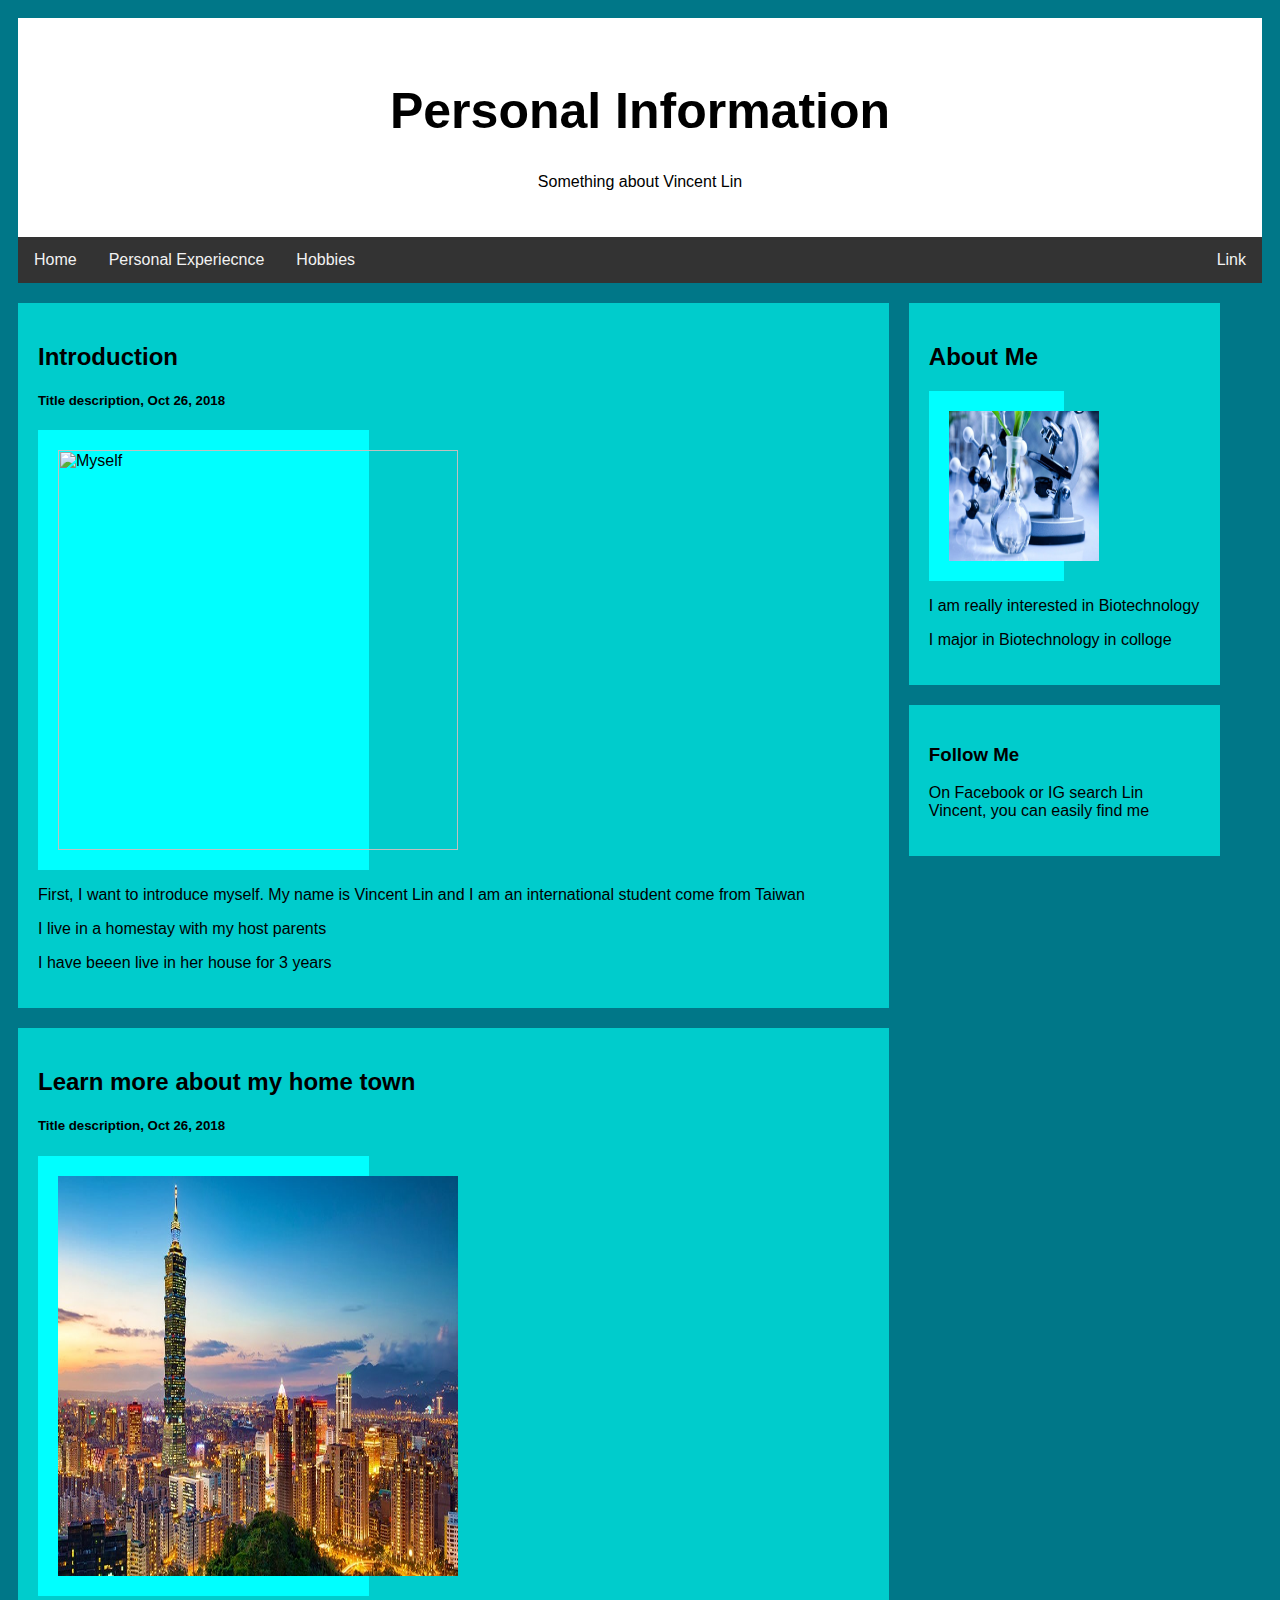
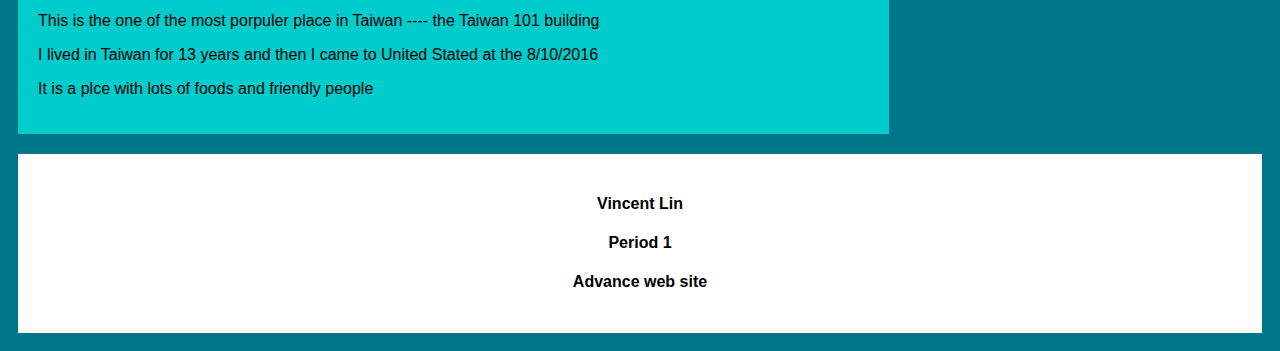
==== index.html @ 9c3019ab "Rename Vincent Advance.html to index.html" ====
<html>                                
     <head> 
     <div class="header">
         <h1>Personal Information</h1>
         <p>Something about Vincent Lin</p>
     </div>
           <title>Advance Website First Page</title>
           <link href="style.css" rel="stylesheet" type="text/css"/>
     </head>
<body>

<div class="topnav">
  <a href="file://dhs.local/userfiles/Students/2020/vlin20/Documents/Vincent%20Advance.html">Home</a>
  <a href="file://dhs.local/userfiles/Students/2020/vlin20/Documents/Advance%20website%20Page%202.html">Personal Experiecnce</a>
  <a href="#">Hobbies</a>
  <a href="#" style="float:right">Link</a>
</div>

<div class="row">
  <div class="leftcolumn">
    <div class="card">
      <h2>Introduction</h2>
      <h5>Title description, Oct 26, 2018</h5>
      <div class="fakeimg" style="height:"><img src="picture me.png" height="400" width="400" title="Myself"></div>
      <p>First, I want to introduce myself. My name is Vincent Lin and I am an international student come from Taiwan</p>
      <p>I live in a homestay with my host parents</p>
      <p>I have beeen live in her house for 3 years</p>
    </div>
    <div class="card">
      <h2>Learn more about my home town</h2>
      <h5>Title description, Oct 26, 2018</h5>
      <div class="fakeimg" style="height:"><img src="advice-vaccines-taiwan123.jpg" height="400" width="400" title="Tawin 101"></div>
      <p>This is the one of the most porpuler place in Taiwan ---- the Taiwan 101 building</p>
      <p>I lived in Taiwan for 13 years and then I came to United Stated at the 8/10/2016</p>
      <p>It is a plce with lots of foods and friendly people</p>
    </div>
  </div>
  <div class="rightcolumn">
    <div class="card">
      <h2>About Me</h2>
      <div class="fakeimg" style="height:"><img src="BIOTECHNOLOGY-BIOTECH-AND-PHARMACEUTICAL-INDUSTRY.jpg" height="150" width="150" title="Biology"></div>
      <p>I am really interested in Biotechnology</p>
      <p>I major in Biotechnology in colloge</p>
    </div>
    <div class="card">
      <h3>Follow Me</h3>
      <p>On Facebook or IG search Lin Vincent, you can easily find me</p>
    </div>
  </div>
</div>

<div class="footer">
  <h4>Vincent Lin</h4>
  <h4>Period 1</h4>
  <h4>Advance web site</h4>
</div>

</body>
</body>
</html>
---- style.css ----
{
    box-sizing: border-box;
}

body {
    font-family: Arial;
    padding: 10px;
    background: #007788;
}

/* Header/Blog Title */
.header {
    padding: 30px;
    text-align: center;
    background: white;
}

.header h1 {
    font-size: 50px;
}

/* Style the top navigation bar */
.topnav {
    overflow: hidden;
    background-color: #333;
}

/* Style the topnav links */
.topnav a {
    float: left;
    display: block;
    color: #f2f2f2;
    text-align: center;
    padding: 14px 16px;
    text-decoration: none;
}

/* Change color on hover */
.topnav a:hover {
    background-color: #ddd;
    color: black;
}

/* Create two unequal columns that floats next to each other */
/* Left column */
.leftcolumn {   
    float: left;
    width: 70%;
}

/* Right column */
.rightcolumn {
    float: left;
    width: 25%;
    background-color: #007788;
    padding-left: 20px;
}

/* Fake image */
.fakeimg {
    background-color: #00FFFF;
    width: 35%;
    padding: 20px;
}

/* Add a card effect for articles */
.card {
    background-color:#00CCCC;
    padding: 20px;
    margin-top: 20px;
}

/* Clear floats after the columns */
.row:after {
    content: "";
    display: table;
    clear: both;
}

/* Footer */
.footer {
    padding: 20px;
    text-align: center;
    background: white;
    margin-top: 20px;
}

/* Responsive layout - when the screen is less than 800px wide, make the two columns stack on top of each other instead of next to each other */
@media screen and (max-width: 800px) {
    .leftcolumn, .rightcolumn {   
        width: 100%;
        padding: 0;
    }
}

/* Responsive layout - when the screen is less than 400px wide, make the navigation links stack on top of each other instead of next to each other */
@media screen and (max-width: 400px) {
    .topnav a {
        float: none;
        width: 100%;
    }
}
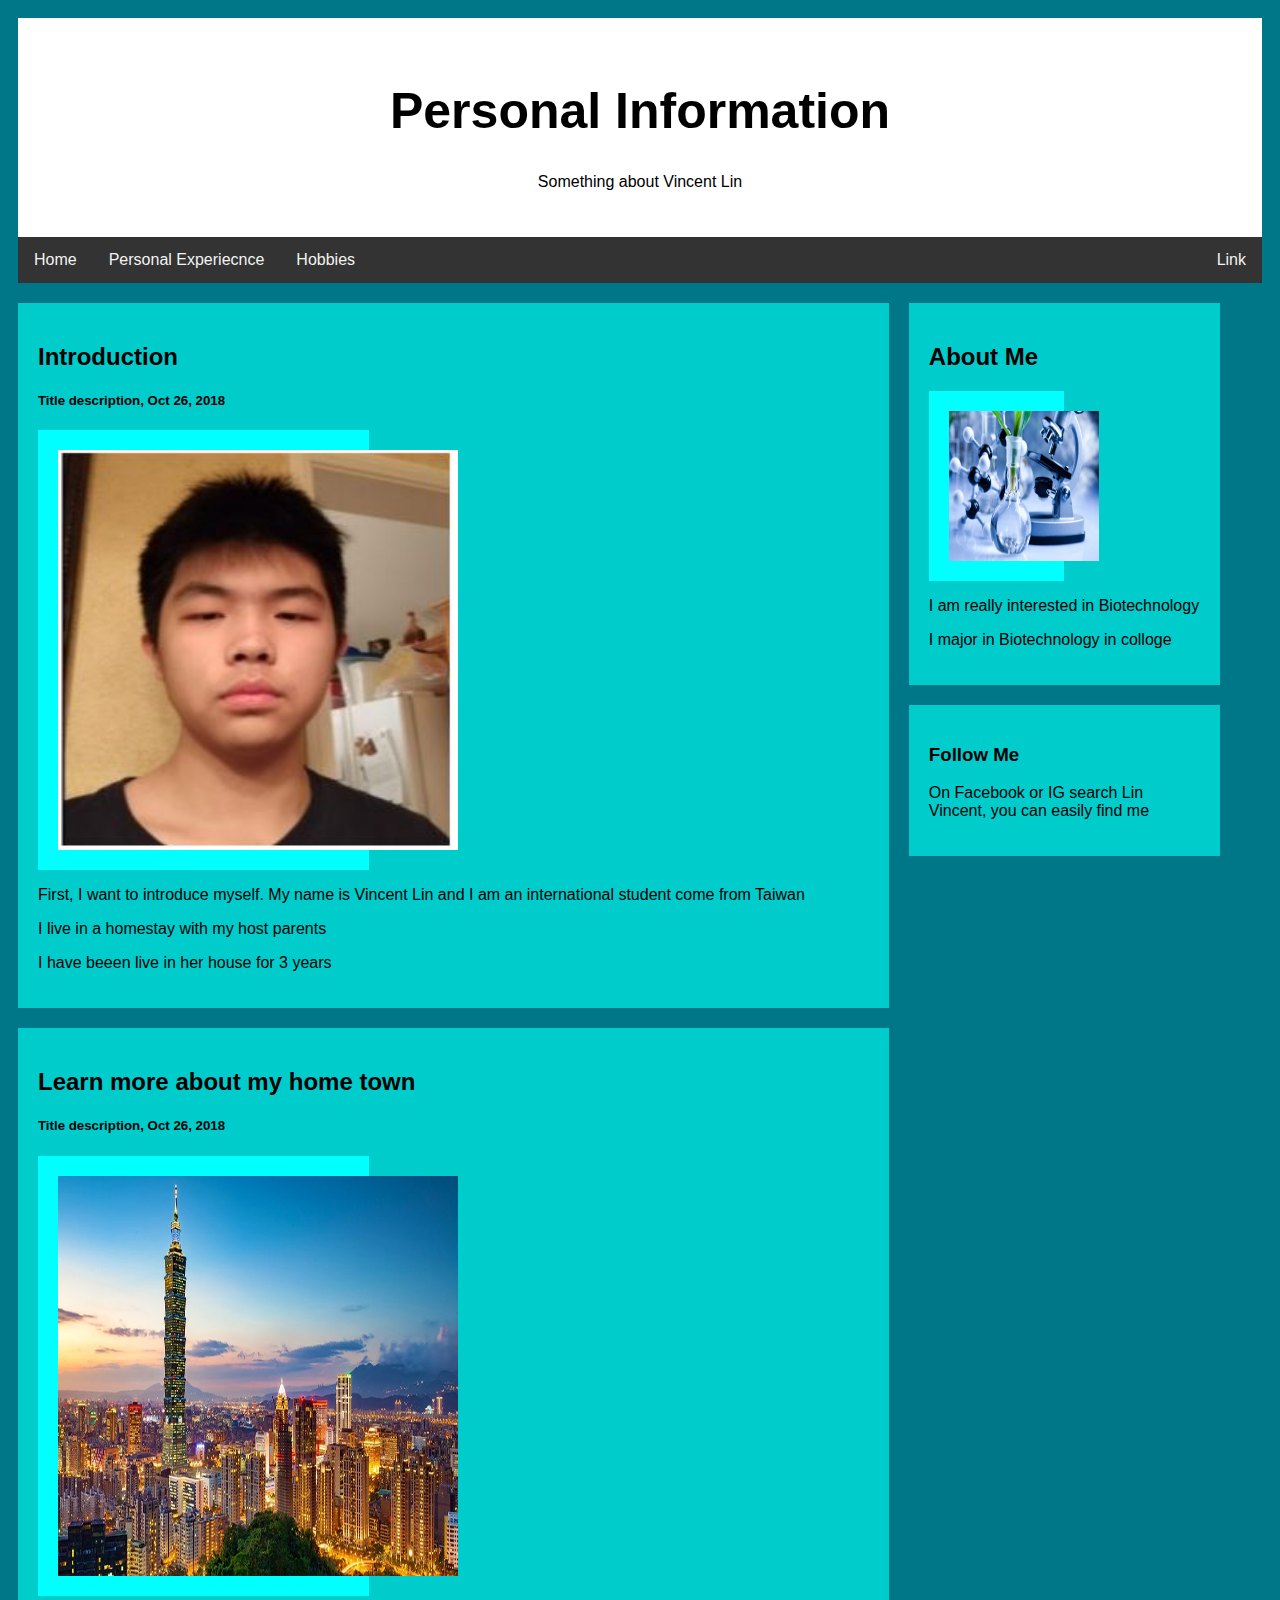
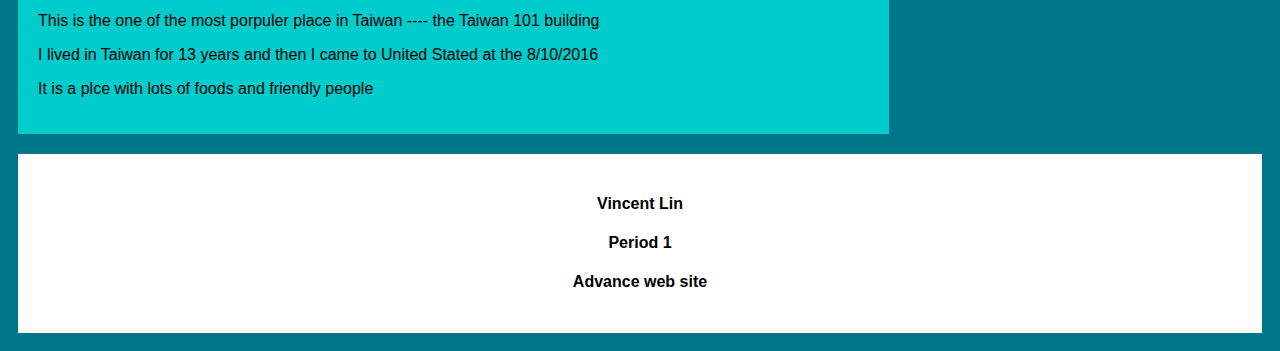
==== commit ffad420a: "Update index.html" ====
--- a/index.html
+++ b/index.html
@@ -10,9 +10,9 @@
 <body>
 
 <div class="topnav">
-  <a href="file://dhs.local/userfiles/Students/2020/vlin20/Documents/Vincent%20Advance.html">Home</a>
-  <a href="file://dhs.local/userfiles/Students/2020/vlin20/Documents/Advance%20website%20Page%202.html">Personal Experiecnce</a>
-  <a href="#">Hobbies</a>
+  <a href="index.html">Home</a>
+  <a href="index2.html">Personal Experiecnce</a>
+  <a href="index3.html">Hobbies</a>
   <a href="#" style="float:right">Link</a>
 </div>
 
@@ -21,7 +21,7 @@
     <div class="card">
       <h2>Introduction</h2>
       <h5>Title description, Oct 26, 2018</h5>
-      <div class="fakeimg" style="height:"><img src="picture me.png" height="400" width="400" title="Myself"></div>
+      <div class="fakeimg" style="height:"><img src="Capture123.JPG" height="400" width="400" title="Myself"></div>
       <p>First, I want to introduce myself. My name is Vincent Lin and I am an international student come from Taiwan</p>
       <p>I live in a homestay with my host parents</p>
       <p>I have beeen live in her house for 3 years</p>
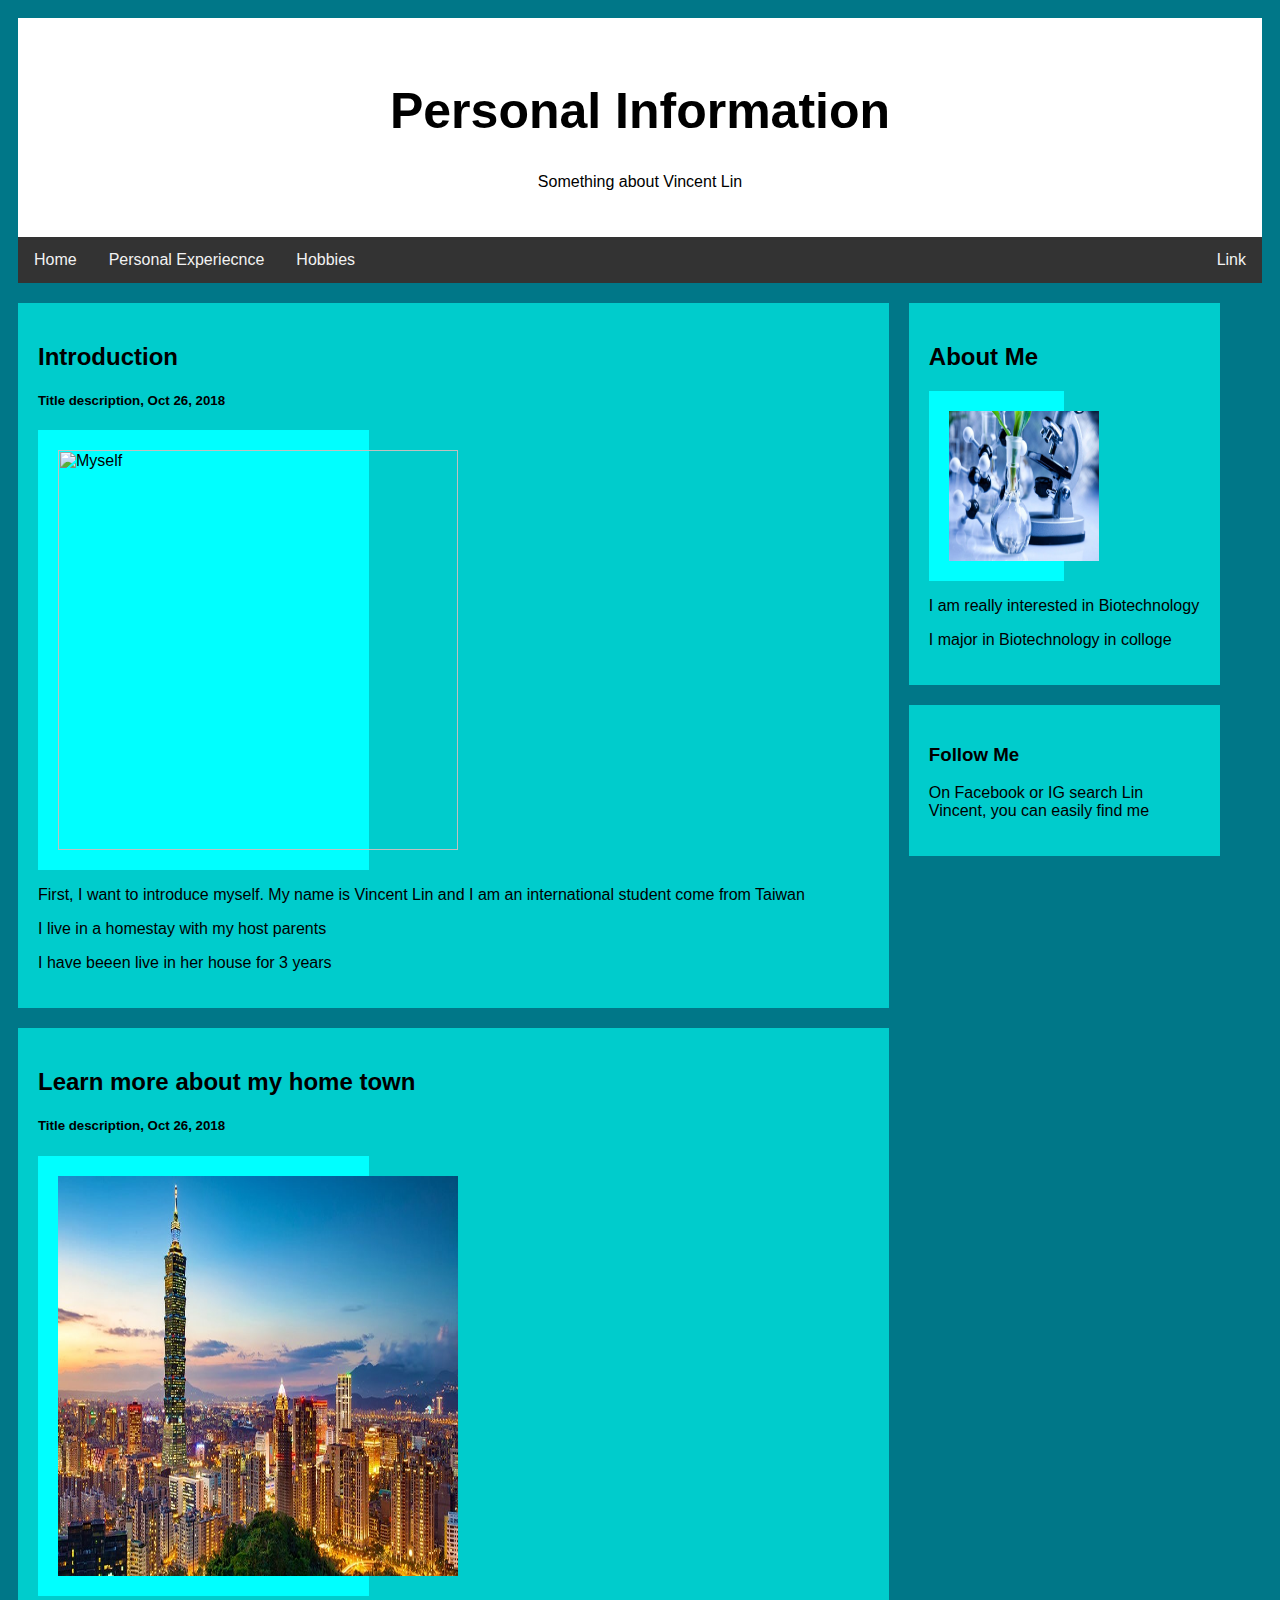
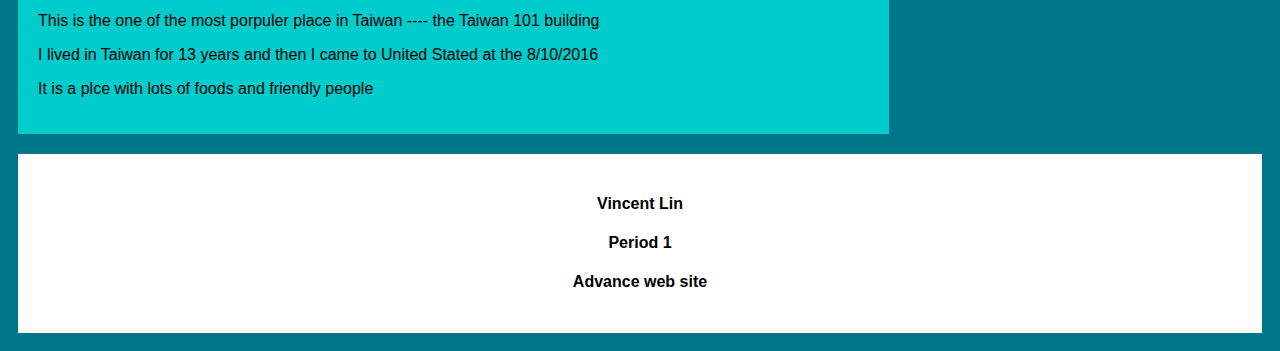
==== commit c47cc149: "Update index.html" ====
--- a/index.html
+++ b/index.html
@@ -21,7 +21,7 @@
     <div class="card">
       <h2>Introduction</h2>
       <h5>Title description, Oct 26, 2018</h5>
-      <div class="fakeimg" style="height:"><img src="Capture123.JPG" height="400" width="400" title="Myself"></div>
+      <div class="fakeimg" style="height:"><img src="Capture123.jpg" height="400" width="400" title="Myself"></div>
       <p>First, I want to introduce myself. My name is Vincent Lin and I am an international student come from Taiwan</p>
       <p>I live in a homestay with my host parents</p>
       <p>I have beeen live in her house for 3 years</p>
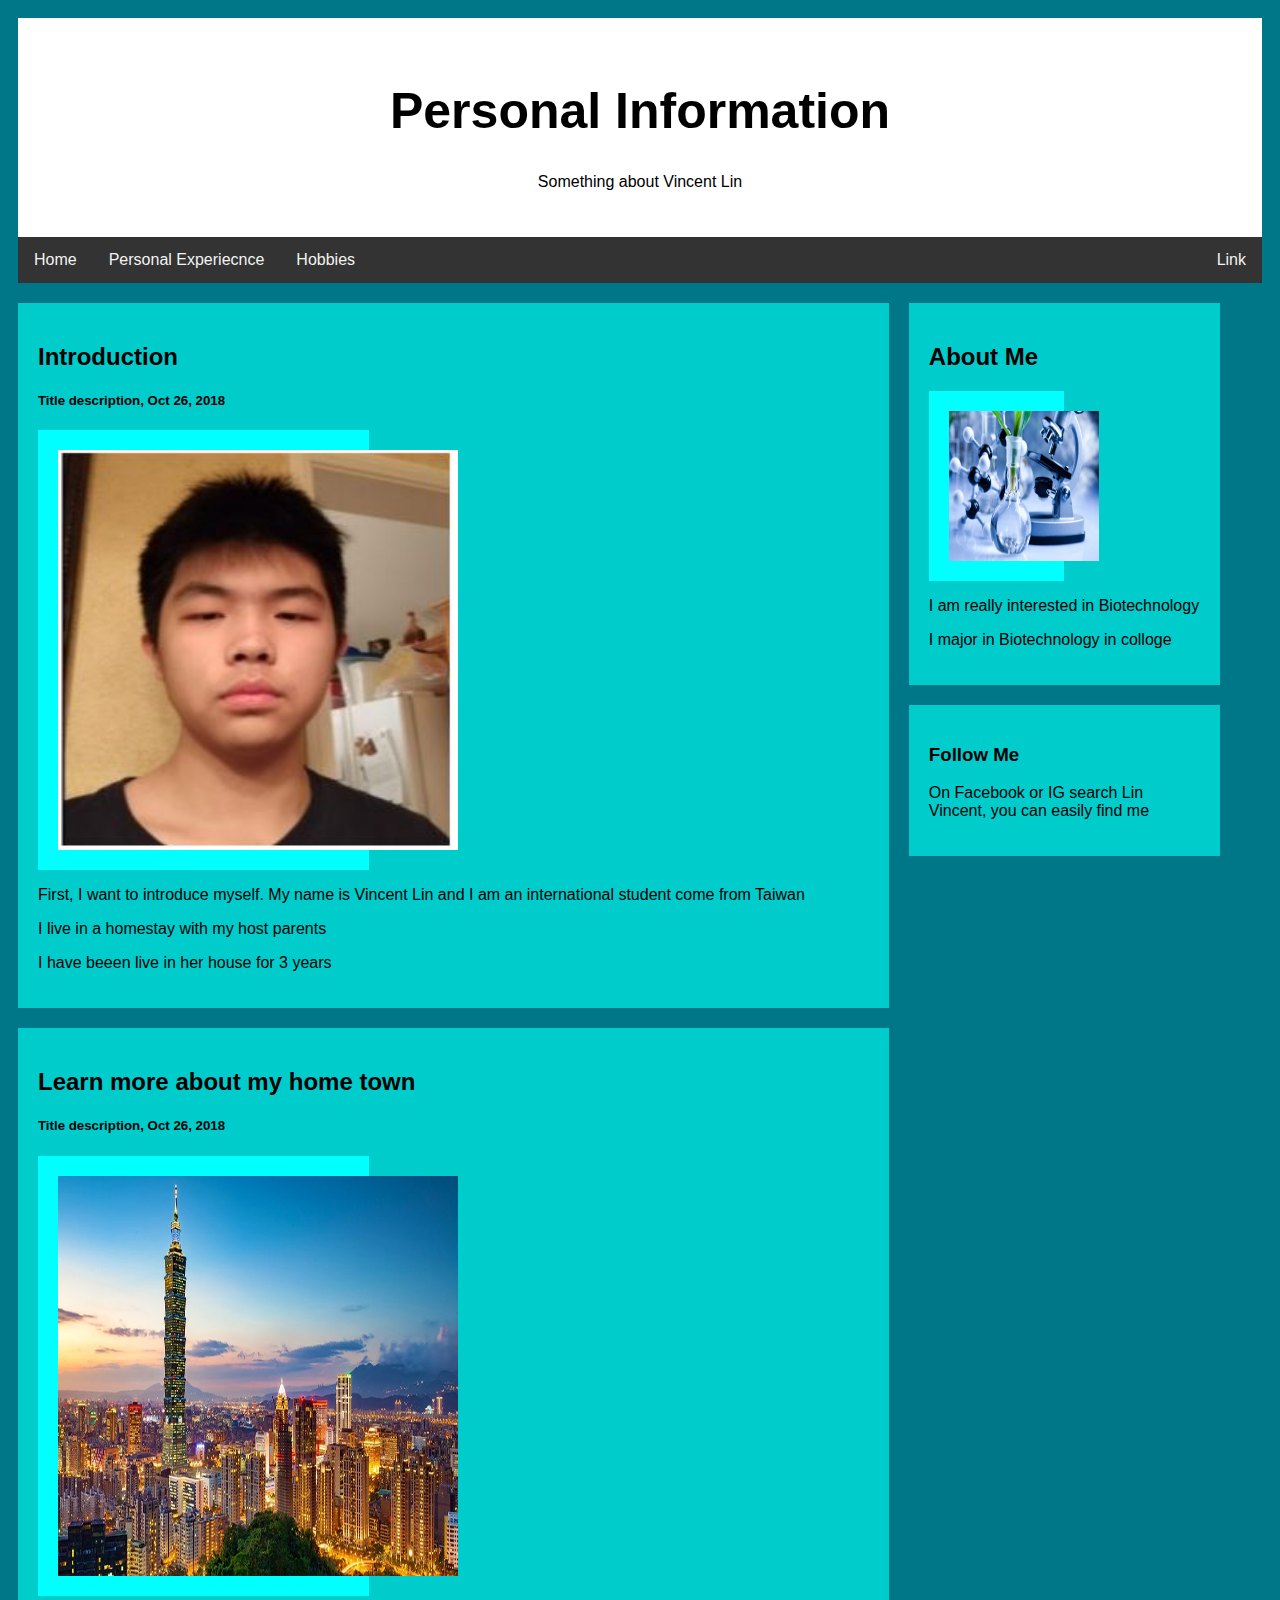
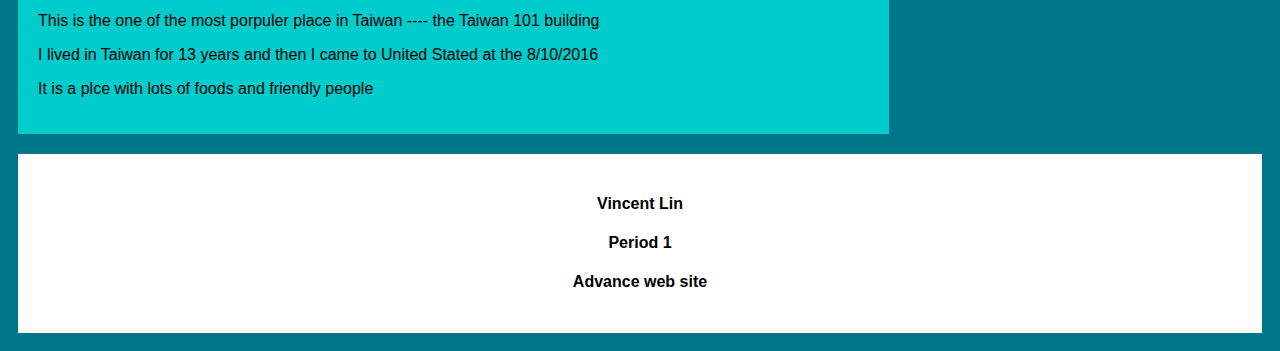
==== commit e5214b48: "Update index.html" ====
--- a/index.html
+++ b/index.html
@@ -21,7 +21,7 @@
     <div class="card">
       <h2>Introduction</h2>
       <h5>Title description, Oct 26, 2018</h5>
-      <div class="fakeimg" style="height:"><img src="Capture123.jpg" height="400" width="400" title="Myself"></div>
+      <div class="fakeimg" style="height:"><img src="Capture123.JPG" height="400" width="400" title="Myself"></div>
       <p>First, I want to introduce myself. My name is Vincent Lin and I am an international student come from Taiwan</p>
       <p>I live in a homestay with my host parents</p>
       <p>I have beeen live in her house for 3 years</p>
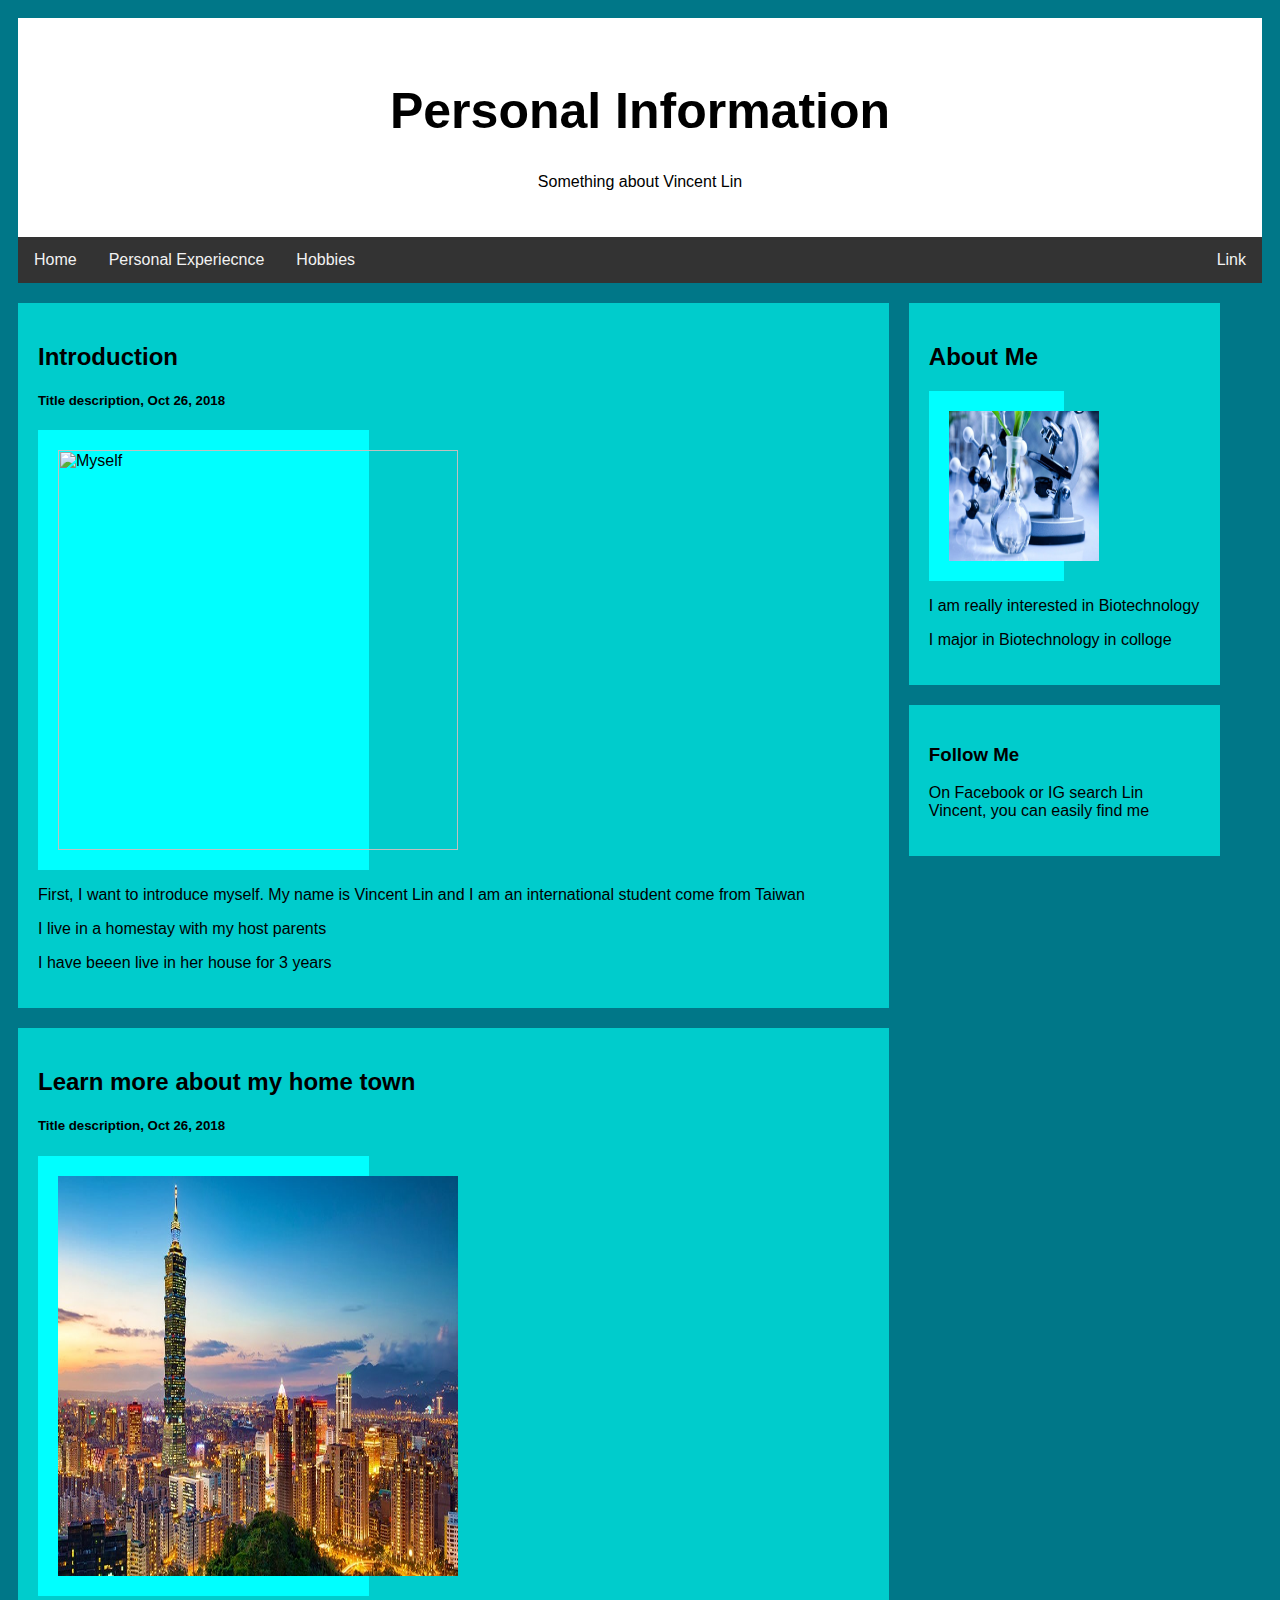
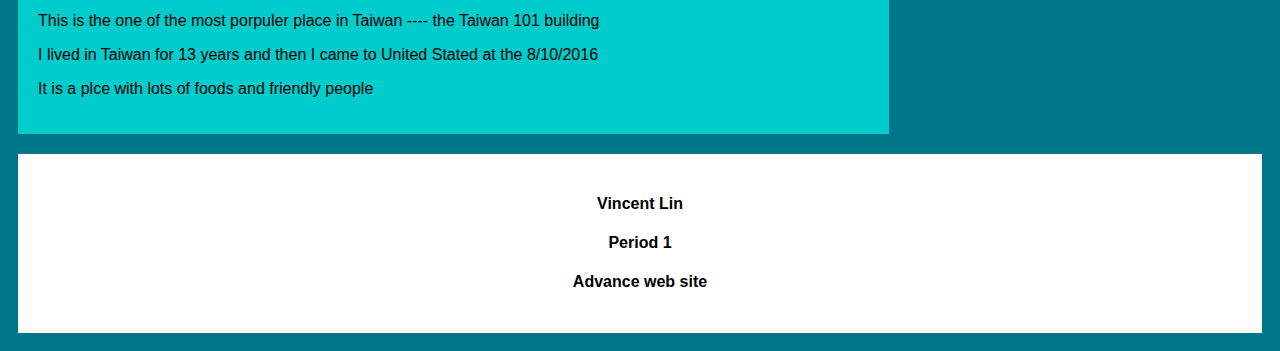
==== commit 1b7a0557: "Update index.html" ====
--- a/index.html
+++ b/index.html
@@ -21,7 +21,7 @@
     <div class="card">
       <h2>Introduction</h2>
       <h5>Title description, Oct 26, 2018</h5>
-      <div class="fakeimg" style="height:"><img src="Capture123.JPG" height="400" width="400" title="Myself"></div>
+      <div class="fakeimg" style="height:"><img src="Capture123.jpg" height="400" width="400" title="Myself"></div>
       <p>First, I want to introduce myself. My name is Vincent Lin and I am an international student come from Taiwan</p>
       <p>I live in a homestay with my host parents</p>
       <p>I have beeen live in her house for 3 years</p>
